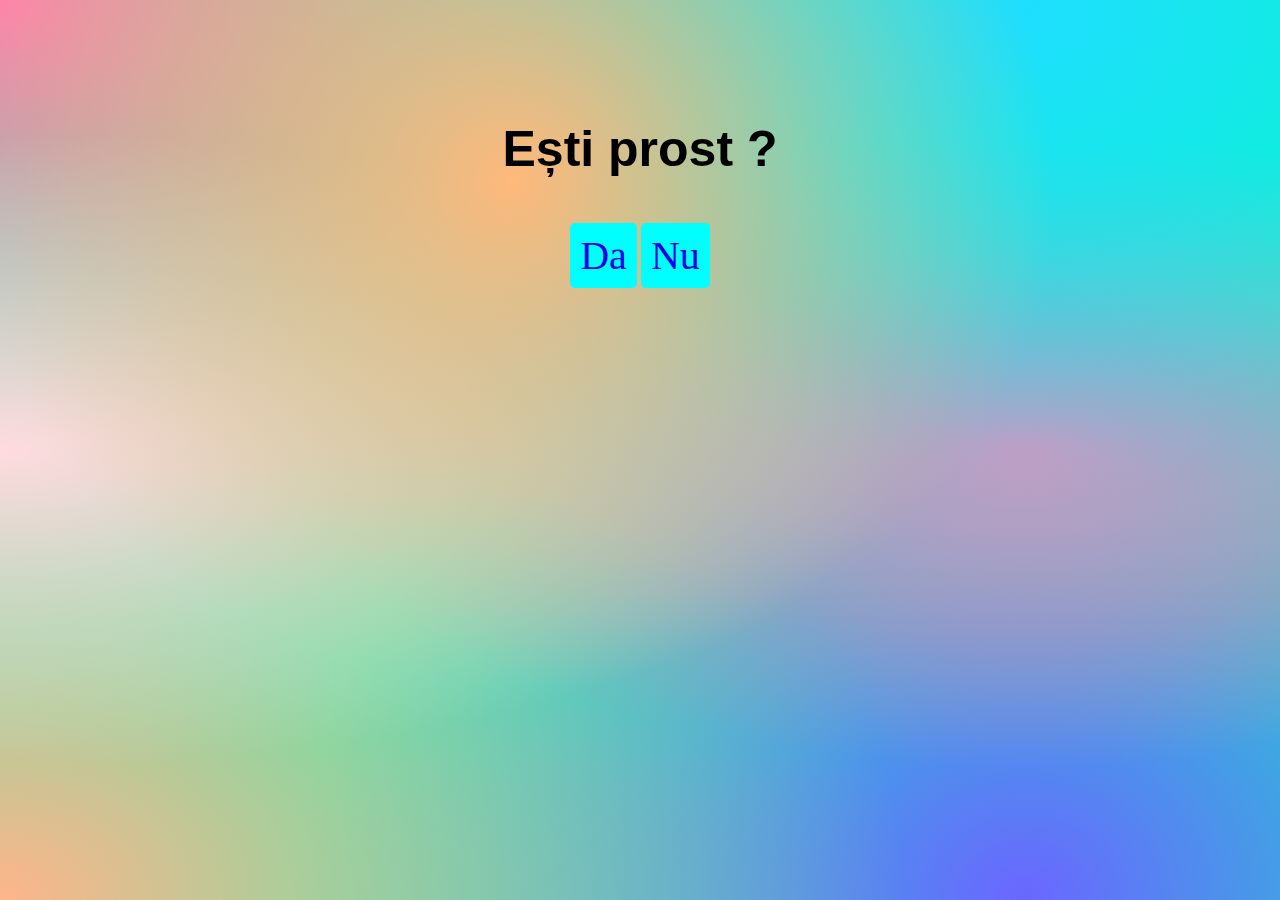
==== test.html @ f02b639e "Add files via upload" ====
<!DOCTYPE html>
<html lang="en">

<head>
    <meta charset="UTF-8">
    <meta http-equiv="X-UA-Compatible" content="IE=edge">
    <meta name="viewport" content="width=device-width, initial-scale=1.0">
    <link rel="stylesheet" href="style.css" type="text/css" />
    <link rel="stylesheet" href="https://cdnjs.cloudflare.com/ajax/libs/font-awesome/6.4.0/css/all.min.css">
    <title>Troll</title>
</head>

<body>

    <h1>Ești prost ?</h1>
    <center>
        <a href="troll.html">Da</a>
        <a href="#">Nu</a>
    </center>

</body>

</html>
---- style.css ----
body {

    background-color: hsla(164, 100%, 50%, 1);
    background-repeat: no-repeat;
    background-attachment: fixed;
    background-size: cover;
    background-image:
        radial-gradient(at 40% 20%, hsla(28, 100%, 74%, 1) 0px, transparent 50%),
        radial-gradient(at 80% 0%, hsla(189, 100%, 56%, 1) 0px, transparent 50%),
        radial-gradient(at 0% 50%, hsla(355, 100%, 93%, 1) 0px, transparent 50%),
        radial-gradient(at 80% 50%, hsla(340, 100%, 76%, 1) 0px, transparent 50%),
        radial-gradient(at 0% 100%, hsla(22, 100%, 77%, 1) 0px, transparent 50%),
        radial-gradient(at 80% 100%, hsla(242, 100%, 70%, 1) 0px, transparent 50%),
        radial-gradient(at 0% 0%, hsla(343, 100%, 76%, 1) 0px, transparent 50%);

}



h1 {
    font-family: 'Noto Sans Display', sans-serif;
    font-family: 'Poppins', sans-serif;
    font-family: 'Ysabeau', sans-serif;
    font-size: 50px;
    position: relative;
    margin-top: 100px;
    padding: 20px;
    text-align: center;
}

a {
    text-align: center;
    font-size: 40px;
    border-radius: 5px;
    max-width: 500px;
    padding: 10px;
    background-color: aqua;
    text-decoration: none;
}
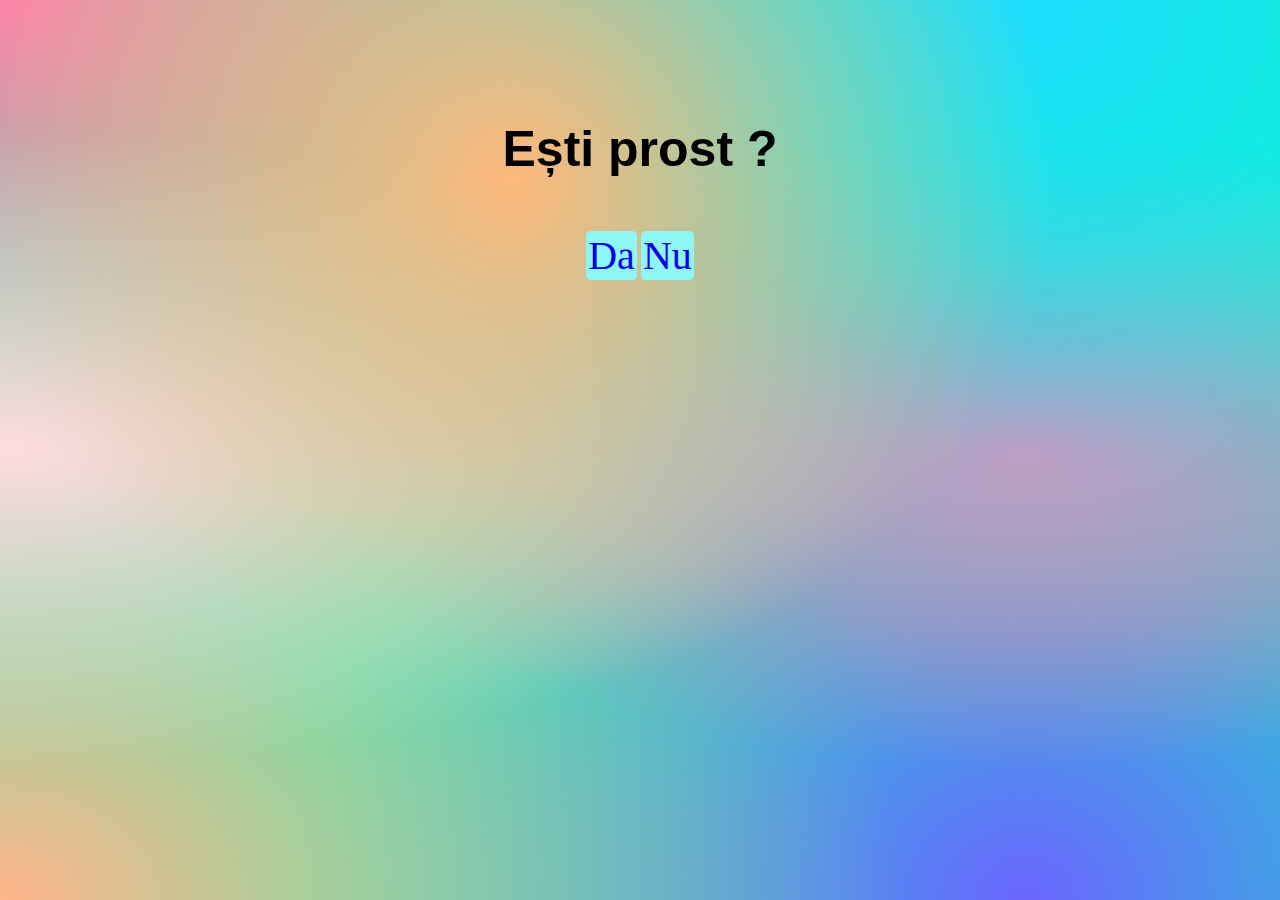
==== commit 60cd791c: "Add files via upload" ====
--- a/test.html
+++ b/test.html
@@ -8,6 +8,9 @@
     <link rel="stylesheet" href="style.css" type="text/css" />
     <link rel="stylesheet" href="https://cdnjs.cloudflare.com/ajax/libs/font-awesome/6.4.0/css/all.min.css">
     <title>Troll</title>
+
+    <link rel="website icon" type="png" href="troll.png">
+
 </head>
 
 <body>
--- a/style.css
+++ b/style.css
@@ -33,7 +33,7 @@
     font-size: 40px;
     border-radius: 5px;
     max-width: 500px;
-    padding: 10px;
-    background-color: aqua;
+    padding: 2px;
+    background-color: rgb(143, 246, 246);
     text-decoration: none;
 }